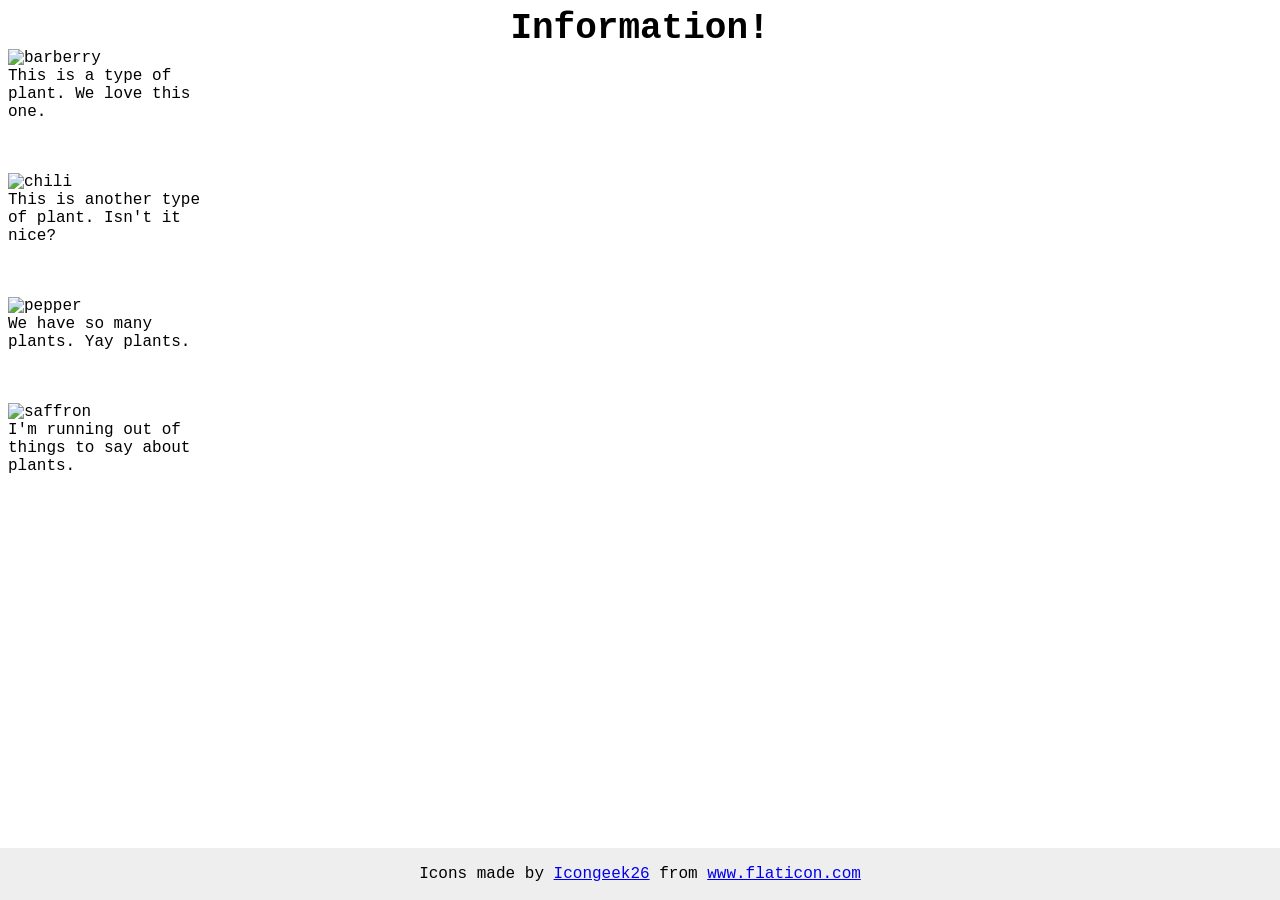
==== foundations/flex/04-flex-information/index.html @ 4ff27f6f "Max width 200px" ====
<!DOCTYPE html>
<html lang="en">
  <head>
    <meta charset="UTF-8">
    <meta http-equiv="X-UA-Compatible" content="IE=edge">
    <meta name="viewport" content="width=device-width, initial-scale=1.0">
    <title>Information</title>
    <link rel="stylesheet" href="style.css">
  </head>
  <body>
    <div class="title">Information!</div>
    <div class="container">
    <div class="image"><img src="./images/barberry.png" alt="barberry">
    <div class="text">This is a type of plant. We love this one.</div></div>

    <div class="image"><img src="./images/chilli.png" alt="chili">
    <div class="text">This is another type of plant. Isn't it nice?</div></div>

    <div class="image">    <img src="./images/pepper.png" alt="pepper">
    <div class="text">We have so many plants. Yay plants.</div></div>

    <div class ="image"><img src="./images/saffron.png" alt="saffron">
    <div class="text">I'm running out of things to say about plants.</div></div>
    </div>

    <!-- disregard this section, it's here to give attribution to the creator of these icons -->
    <div class="footer">
      <div>Icons made by <a href="https://www.flaticon.com/authors/icongeek26" title="Icongeek26">Icongeek26</a> from <a href="https://www.flaticon.com/" title="Flaticon">www.flaticon.com</a></div>
    </div>
  </body>
</html>
---- foundations/flex/04-flex-information/style.css ----
body {
  font-family: 'Courier New', Courier, monospace;
}

img {
  width: 100px;
  height: 100px;
}

.title {
  font-size: 36px;
  font-weight: 900;
  display: flex;
  flex: 1;
  justify-content: center;
}
.container{
  display: flex;
  flex: 1;
  justify-content: center;
  flex-wrap: wrap;
  
  gap:52px;
  max-width:  200px;
  
  
}
.text{
  margin: auto;
}


/* do not edit this footer */
.footer {
  position: fixed;
  bottom: 0;
  left: 0;
  right: 0;
  height: 52px;
  display: flex;
  align-items: center;
  justify-content: center;
  background: #eee;
}
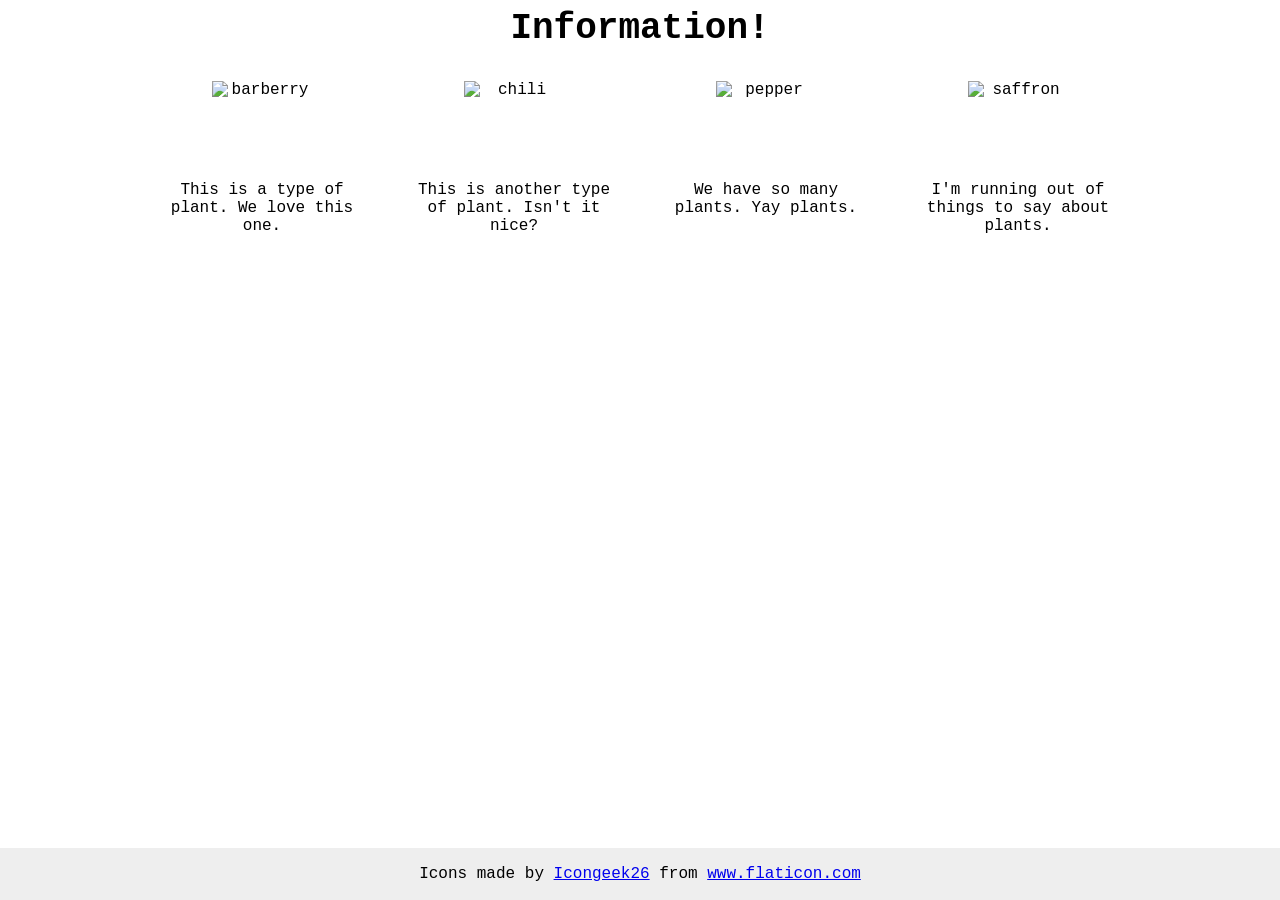
==== commit 55236424: "Fix layout" ====
--- a/foundations/flex/04-flex-information/index.html
+++ b/foundations/flex/04-flex-information/index.html
@@ -8,19 +8,25 @@
     <link rel="stylesheet" href="style.css">
   </head>
   <body>
+    <div class="full">
     <div class="title">Information!</div>
     <div class="container">
-    <div class="image"><img src="./images/barberry.png" alt="barberry">
+    <div class="image">
+      <div class="deco"><img src="./images/barberry.png" alt="barberry"></div>
     <div class="text">This is a type of plant. We love this one.</div></div>
 
-    <div class="image"><img src="./images/chilli.png" alt="chili">
+    <div class="image">
+      <div class="deco"><img src="./images/chilli.png" alt="chili"></div>
     <div class="text">This is another type of plant. Isn't it nice?</div></div>
 
-    <div class="image">    <img src="./images/pepper.png" alt="pepper">
-    <div class="text">We have so many plants. Yay plants.</div></div>
+    <div class="image">    
+      <div class="deco"><img src="./images/pepper.png" alt="pepper"></div>
+    <div class="text"> We have so many plants. Yay plants. </div> </div>
 
-    <div class ="image"><img src="./images/saffron.png" alt="saffron">
+    <div class ="image">
+      <div class="deco"><img src="./images/saffron.png" alt="saffron"></div>
     <div class="text">I'm running out of things to say about plants.</div></div>
+    </div>
     </div>
 
     <!-- disregard this section, it's here to give attribution to the creator of these icons -->
--- a/foundations/flex/04-flex-information/style.css
+++ b/foundations/flex/04-flex-information/style.css
@@ -11,22 +11,30 @@
   font-size: 36px;
   font-weight: 900;
   display: flex;
-  flex: 1;
-  justify-content: center;
+  flex-direction: column;
+  align-items: center;
+  margin-bottom: 32px;
 }
-.container{
+
+.container {
   display: flex;
   flex: 1;
   justify-content: center;
   flex-wrap: wrap;
+  gap:52px;
+  flex-direction: row;
+}
+
+.image{
+  max-width: 200px;
+  margin:0px;
+  padding:0px;
+}
+.deco,.text{
+  display: flex;
+  justify-content: center;
+  text-align: center;
   
-  gap:52px;
-  max-width:  200px;
-  
-  
-}
-.text{
-  margin: auto;
 }
 
 
